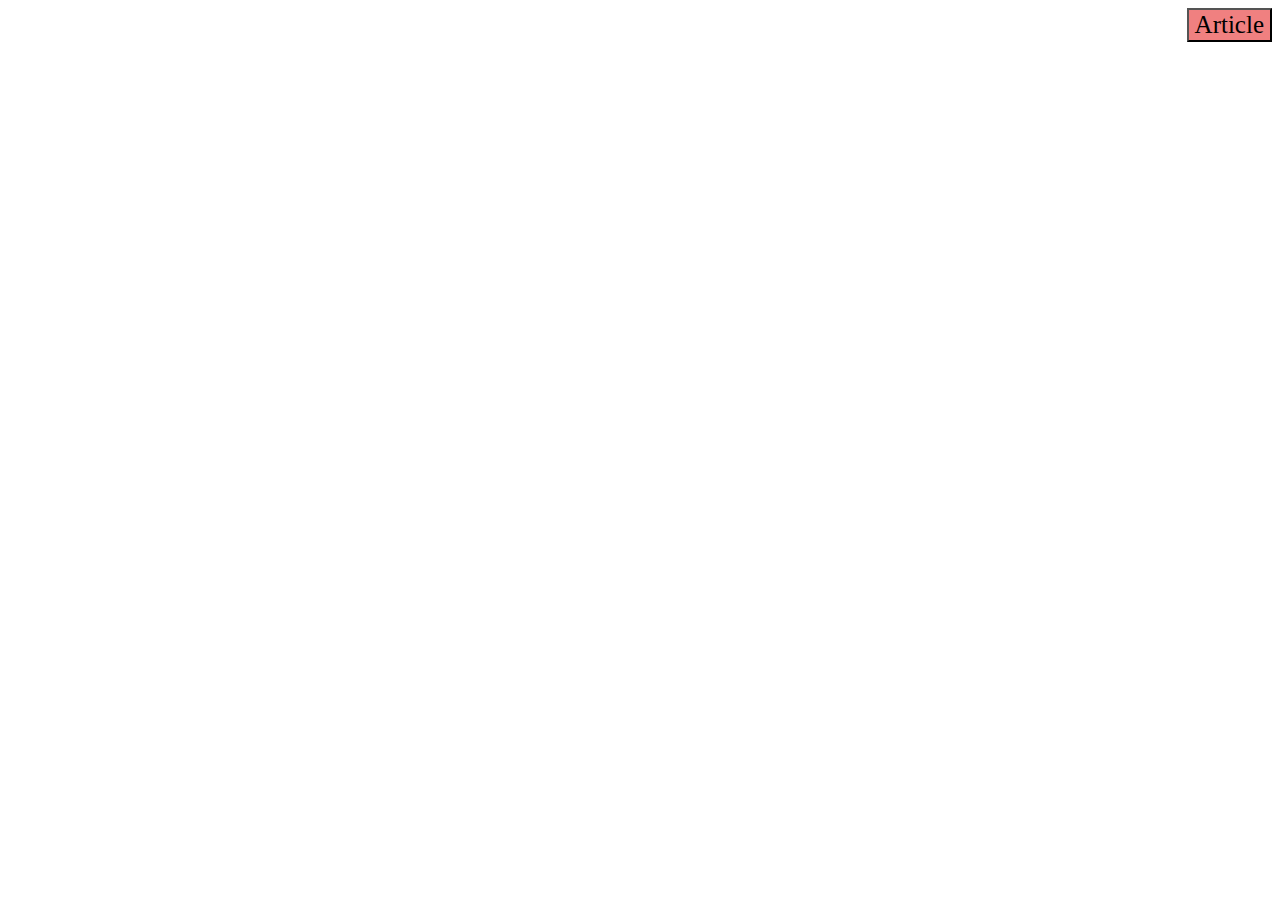
==== About/About.html @ eef6d5dd "New files" ====
<!DOCTYPE html>
<html lang="en">
  <head>
    <meta charset="UTF-8">
    <meta name="viewport" content="width=device-width, initial-scale=1.0">
    <meta http-equiv="X-UA-Compatible" content="ie=edge">
    <link rel="stylesheet" href="./About.css">
    <title>About Page</title>
  </head>

  <body class="body">
        <form>
            <input class="article" type="button" value="Article" onclick="window.location.href='/Article/Article.html'" />
        </form>
        <!-- <button class="article" href="/Article/Article.html">Article</button> -->
        <iframe class="video" width="834" height="469" src="https://www.youtube.com/embed/L2_MUD16EIk" frameborder="0" allow="accelerometer; autoplay; encrypted-media; gyroscope; picture-in-picture" allowfullscreen></iframe>
  </body>
</html>
---- About/About.css ----
@media (min-width: 812px) {
.body {
    float: center;
}
.video {
    float: center;
}

.article {
    font-family: avenir;
    font-size: 25px;
    background-color: lightcoral;
    display: flexbox;
    float: right;
}
}

@media (min-width: 0px) {

}
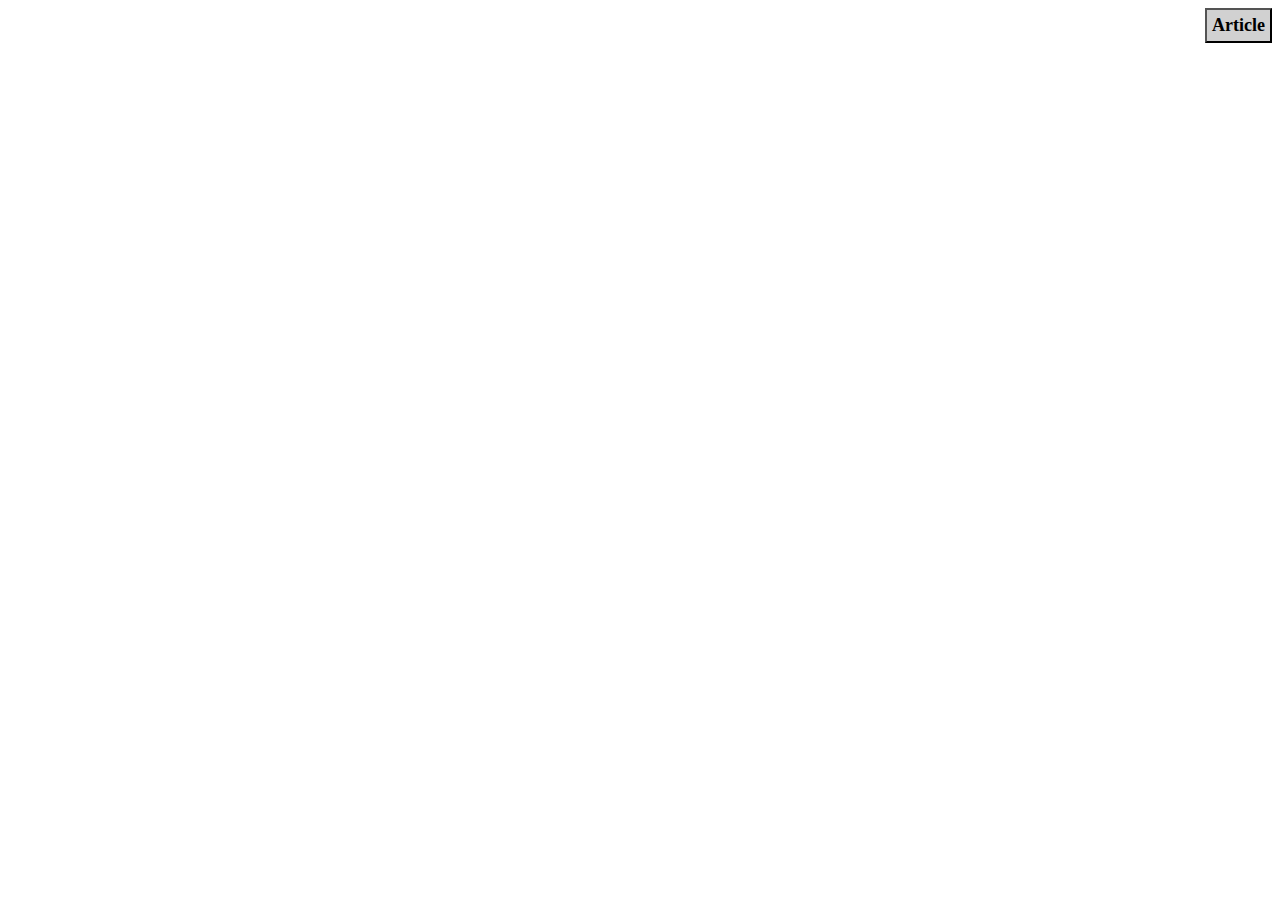
==== commit ba7a8617: "Finally finished" ====
--- a/About/About.html
+++ b/About/About.html
@@ -5,14 +5,19 @@
     <meta name="viewport" content="width=device-width, initial-scale=1.0">
     <meta http-equiv="X-UA-Compatible" content="ie=edge">
     <link rel="stylesheet" href="./About.css">
-    <title>About Page</title>
+    <link rel="stylesheet" href="https://use.fontawesome.com/releases/v5.7.2/css/all.css" integrity="sha384-fnmOCqbTlWIlj8LyTjo7mOUStjsKC4pOpQbqyi7RrhN7udi9RwhKkMHpvLbHG9Sr" crossorigin="anonymous">
+    <title>About</title>
   </head>
 
   <body class="body">
+        <a class="back" href="/index.html" style="color:black"><i class="fas fa-arrow-alt-circle-left fa-2x"></i></a>
         <form>
             <input class="article" type="button" value="Article" onclick="window.location.href='/Article/Article.html'" />
         </form>
         <!-- <button class="article" href="/Article/Article.html">Article</button> -->
-        <iframe class="video" width="834" height="469" src="https://www.youtube.com/embed/L2_MUD16EIk" frameborder="0" allow="accelerometer; autoplay; encrypted-media; gyroscope; picture-in-picture" allowfullscreen></iframe>
+        <div class="videoWrapper">
+            <iframe width="640" height="360" src="https://www.youtube.com/embed/jrf_dMnatW0" frameborder="0" allow="accelerometer; autoplay; encrypted-media; gyroscope; picture-in-picture" allowfullscreen></iframe>
+            <iframe width="640" height="360" src="https://www.youtube.com/embed/tG2GJZcBKOE" frameborder="0" allow="accelerometer; autoplay; encrypted-media; gyroscope; picture-in-picture" allowfullscreen></iframe>
+        </div>
   </body>
 </html>
--- a/About/About.css
+++ b/About/About.css
@@ -1,20 +1,56 @@
 @media (min-width: 812px) {
 .body {
-    float: center;
+    /* width: 100%; */
 }
-.video {
-    float: center;
+
+.videoWrapper {
+    position: absolute;
+    margin: auto;
+    top: 50%;
+    left: 50%;
+    transform: translate(-50%, -50%);
+    text-align: center;
+}
+
+.back {
+ float: left;
 }
 
 .article {
     font-family: avenir;
-    font-size: 25px;
-    background-color: lightcoral;
+    font-weight: bold;
+    font-size: 20px;
+    background-color: rgb(209, 209, 209);
     display: flexbox;
     float: right;
+    padding: auto;
+    padding-right: 1.5%;
 }
 }
 
 @media (min-width: 0px) {
+.body {
+}
 
+.videoWrapper {
+    position: absolute;
+    margin: auto;
+    top: 50%;
+    left: 50%;
+    transform: translate(-50%, -50%);
+}
+
+.back {
+    float: left;
+   }
+
+.article {
+    font-family: avenir;
+    font-weight: bold;
+    font-size: 18px;
+    background-color: rgb(209, 209, 209);
+    display: flexbox;
+    float: right;
+    padding: 5px;
+}
 }